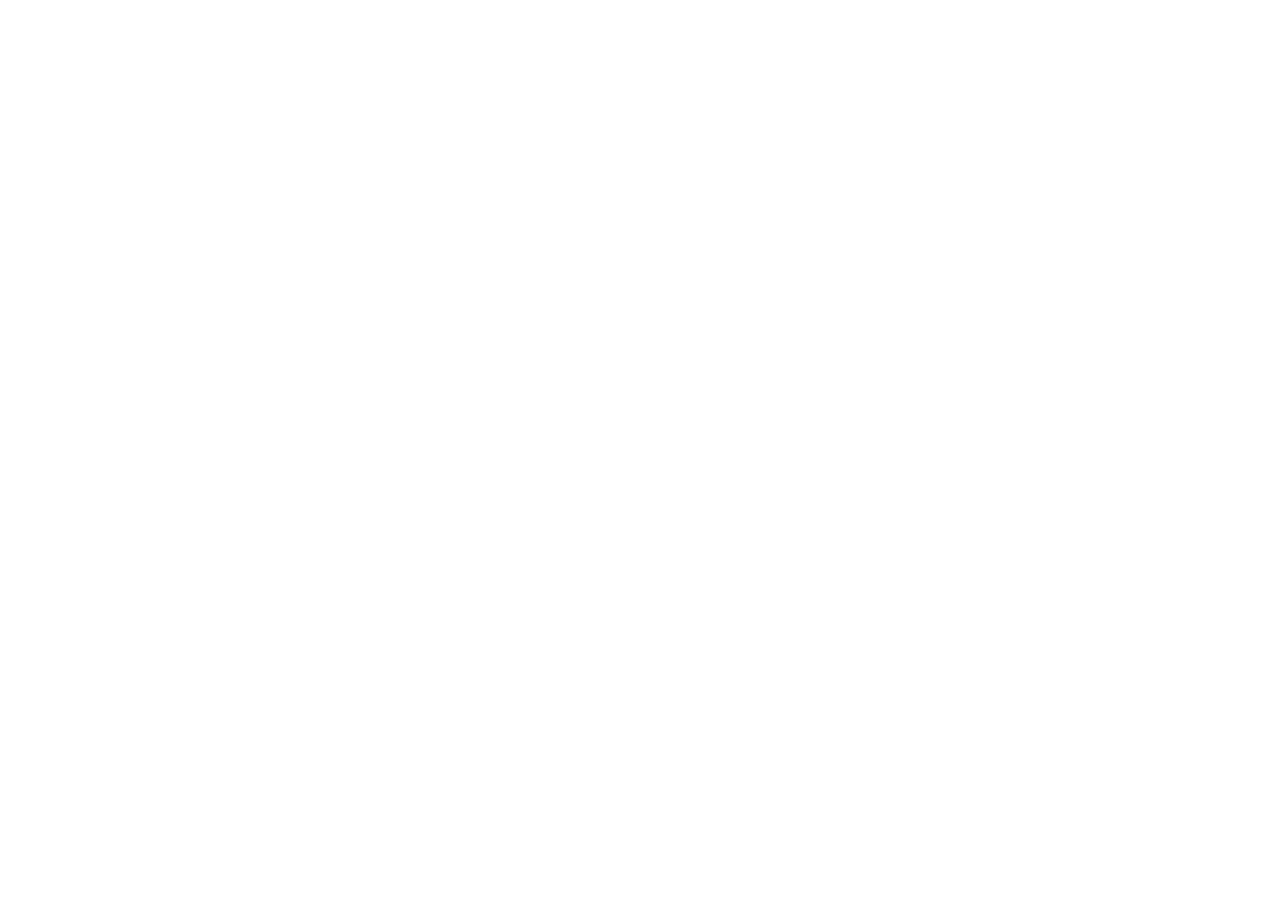
==== plant.html @ baddac15 "Initial project structure with storage and species modules" ====
<!DOCTYPE html>
<html lang="en">
  <head>
    <meta charset="UTF-8">
    <meta name="viewport" content="width=device-width, initial-scale=1.0">
    <title>Document</title>
  </head>
  <body></body>
</html>
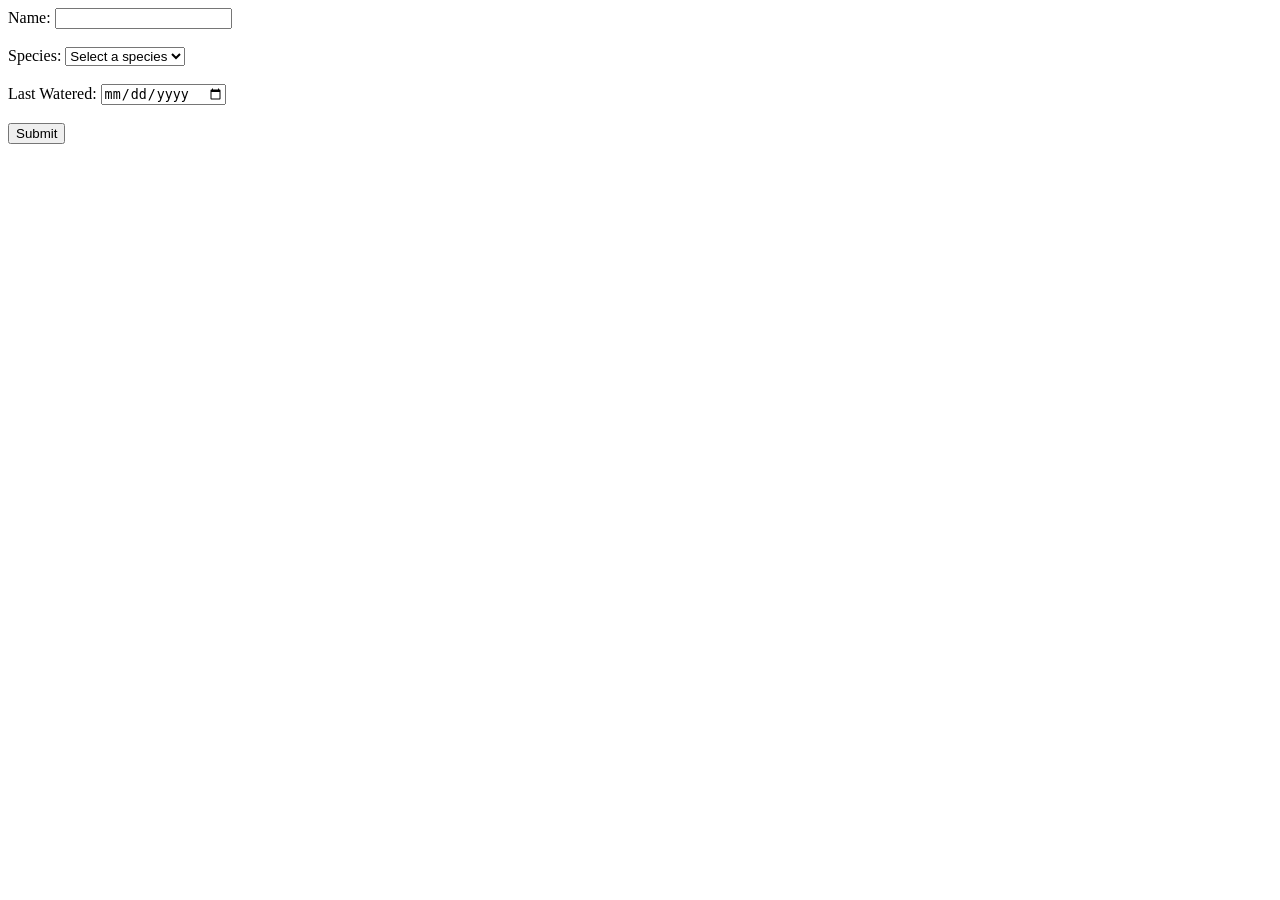
==== commit b7767d29: "Add submit form for adding new plants" ====
--- a/plant.html
+++ b/plant.html
@@ -1,9 +1,28 @@
-<!DOCTYPE html>
+<!doctype html>
 <html lang="en">
-  <head>
-    <meta charset="UTF-8">
-    <meta name="viewport" content="width=device-width, initial-scale=1.0">
-    <title>Document</title>
-  </head>
-  <body></body>
-</html>+    <head>
+        <meta charset="UTF-8" />
+        <meta name="viewport" content="width=device-width, initial-scale=1.0" />
+        <title>Plant Form</title>
+    </head>
+    <body>
+        <form id="plantForm">
+            <label for="name">Name:</label>
+            <input type="text" id="name" name="name" /><br /><br />
+            <label for="species">Species:</label>
+            <select id="species" name="species">
+                <option value="">Select a species</option>
+                <option value="calathea">Calathea</option>
+                <option value="cactus">Cactus</option></select
+            ><br /><br />
+            <label for="lastWatered">Last Watered:</label>
+            <input
+                type="date"
+                id="lastWatered"
+                name="lastWatered"
+            /><br /><br />
+            <input type="submit" value="Submit" />
+        </form>
+        <script type="module" src="js/addplant.js"></script>
+    </body>
+</html>
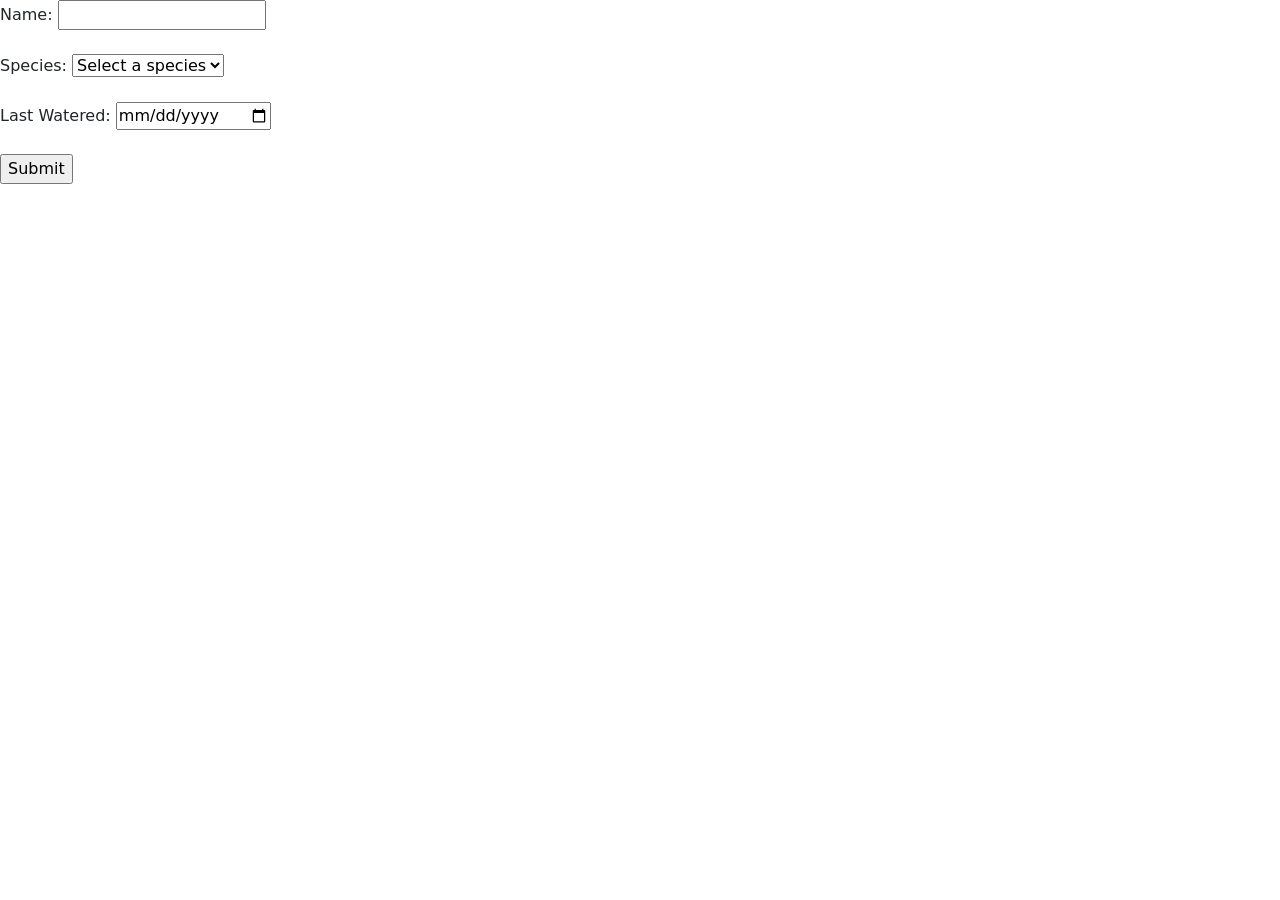
==== commit 511cfac3: "Add basic Bootstrap containers" ====
--- a/plant.html
+++ b/plant.html
@@ -4,6 +4,11 @@
         <meta charset="UTF-8" />
         <meta name="viewport" content="width=device-width, initial-scale=1.0" />
         <title>Plant Form</title>
+        <link
+            href="https://cdn.jsdelivr.net/npm/bootstrap@5.3.8/dist/css/bootstrap.min.css"
+            rel="stylesheet"
+        />
+        <script src="https://cdn.jsdelivr.net/npm/bootstrap@5.3.8/dist/js/bootstrap.bundle.min.js"></script>
     </head>
     <body>
         <form id="plantForm">
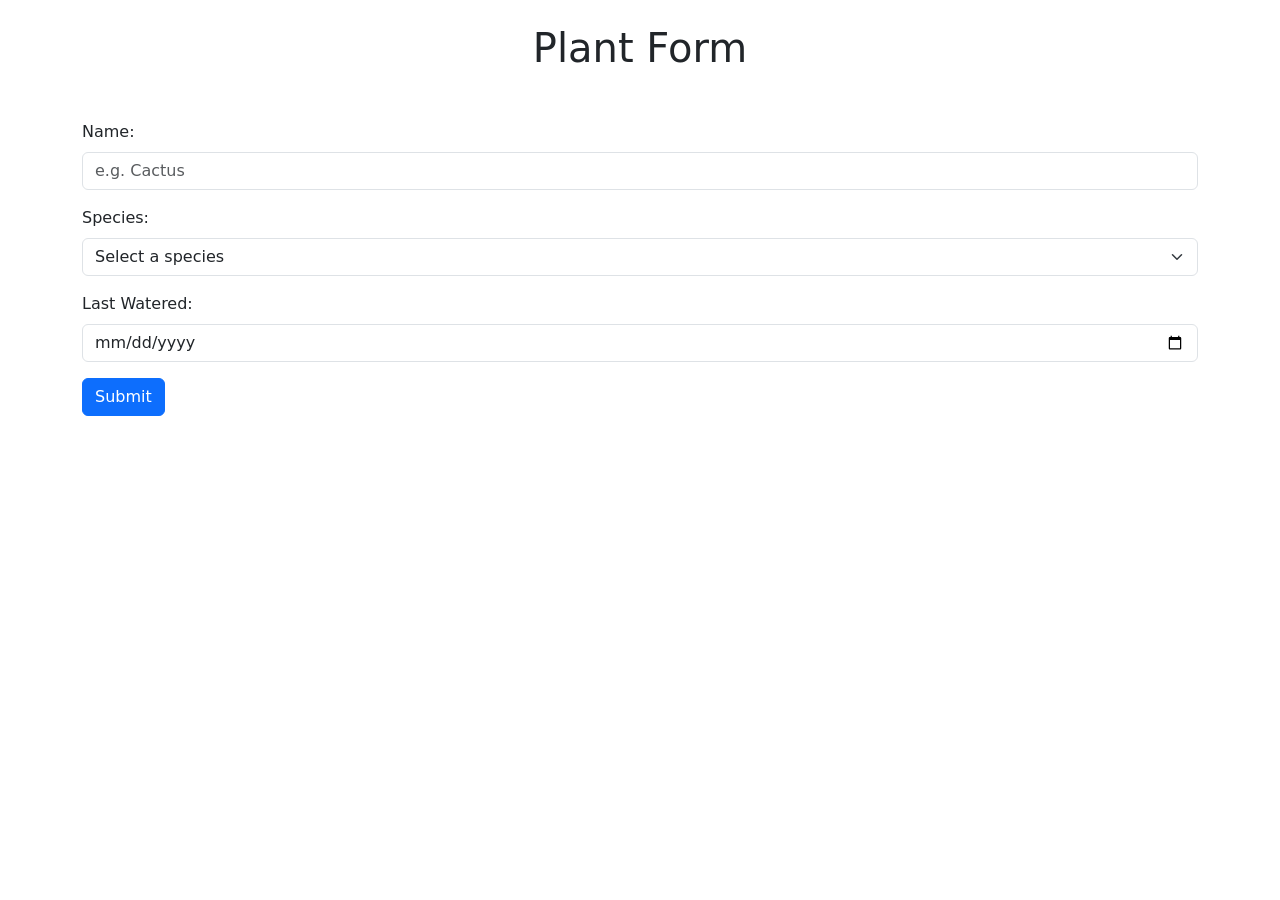
==== commit f0fe86e1: "Add basic Bootstrap styling to plant form" ====
--- a/plant.html
+++ b/plant.html
@@ -11,23 +11,42 @@
         <script src="https://cdn.jsdelivr.net/npm/bootstrap@5.3.8/dist/js/bootstrap.bundle.min.js"></script>
     </head>
     <body>
-        <form id="plantForm">
-            <label for="name">Name:</label>
-            <input type="text" id="name" name="name" /><br /><br />
-            <label for="species">Species:</label>
-            <select id="species" name="species">
-                <option value="">Select a species</option>
-                <option value="calathea">Calathea</option>
-                <option value="cactus">Cactus</option></select
-            ><br /><br />
-            <label for="lastWatered">Last Watered:</label>
-            <input
-                type="date"
-                id="lastWatered"
-                name="lastWatered"
-            /><br /><br />
-            <input type="submit" value="Submit" />
-        </form>
+        <div class="container py-4">
+            <h1 class="text-center mb-5">Plant Form</h1>
+
+            <form id="plantForm">
+                <div class="mb-3">
+                    <label for="name" class="form-label">Name:</label>
+                    <input
+                        placeholder="e.g. Cactus"
+                        type="text"
+                        id="name"
+                        name="name"
+                        class="form-control"
+                    />
+                </div>
+                <div class="mb-3">
+                    <label for="species" class="form-label">Species:</label>
+                    <select id="species" name="species" class="form-select">
+                        <option value="">Select a species</option>
+                        <option value="calathea">Calathea</option>
+                        <option value="cactus">Cactus</option>
+                    </select>
+                </div>
+                <div class="mb-3">
+                    <label for="lastWatered" class="form-label"
+                        >Last Watered:</label
+                    >
+                    <input
+                        type="date"
+                        id="lastWatered"
+                        name="lastWatered"
+                        class="form-control"
+                    />
+                </div>
+                <input type="submit" value="Submit" class="btn btn-primary" />
+            </form>
+        </div>
         <script type="module" src="js/addplant.js"></script>
     </body>
 </html>
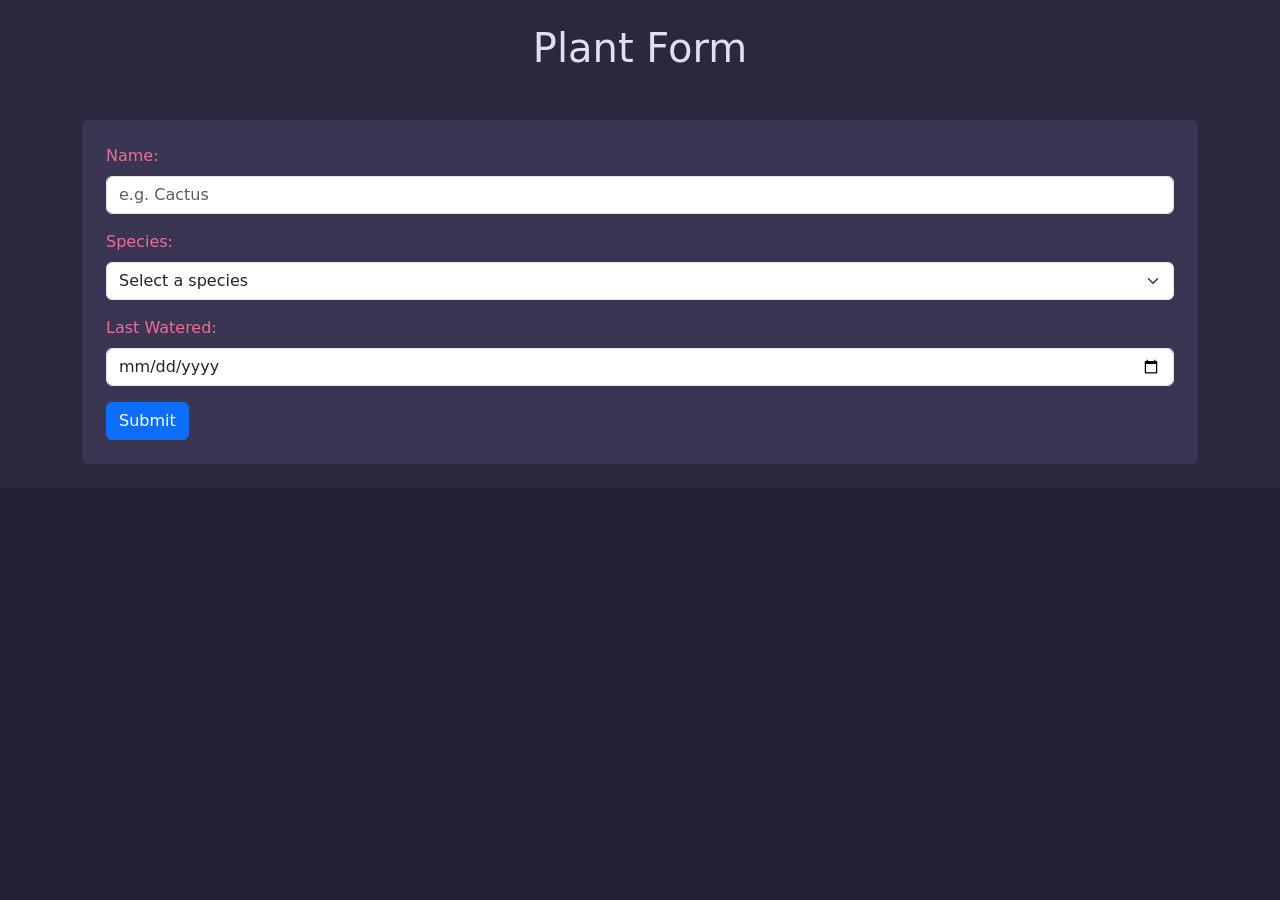
==== commit 379b3313: "Add custom colours to the whole UI" ====
--- a/plant.html
+++ b/plant.html
@@ -8,13 +8,14 @@
             href="https://cdn.jsdelivr.net/npm/bootstrap@5.3.8/dist/css/bootstrap.min.css"
             rel="stylesheet"
         />
+        <link rel="stylesheet" href="css/styles.css" />
         <script src="https://cdn.jsdelivr.net/npm/bootstrap@5.3.8/dist/js/bootstrap.bundle.min.js"></script>
     </head>
     <body>
         <div class="container py-4">
             <h1 class="text-center mb-5">Plant Form</h1>
 
-            <form id="plantForm">
+            <form id="plantForm" class="bg-plant-secondary p-4 rounded">
                 <div class="mb-3">
                     <label for="name" class="form-label">Name:</label>
                     <input
--- a/css/styles.css
+++ b/css/styles.css
@@ -0,0 +1,53 @@
+html {
+    box-sizing: border-box;
+    background-color: #232136;
+}
+body {
+    background-color: #2a273f;
+    color: #e0def4;
+}
+.card-title-today {
+    color: #9ccfd8;
+    font-weight: bold;
+    text-align: center;
+    margin-bottom: 1em;
+}
+.card-title-upcoming {
+    color: #ea9a97;
+    font-weight: bold;
+    text-align: center;
+    margin-bottom: 1em;
+}
+.card-title-allplants {
+    color: #c4a7e7;
+    font-weight: bold;
+    text-align: center;
+    margin-bottom: 1em;
+}
+h3 {
+    color: #eb6f92;
+}
+.bg-today {
+    background-color: #393552;
+    color: #3e8fb0;
+}
+.bg-plant-secondary {
+    background-color: #393552;
+    color: #ea9a97;
+}
+.bg-plant-tertiary {
+    background-color: #393552;
+    color: #c4a7e7;
+}
+.form-label {
+    color: #eb6f92;
+}
+.card {
+    background-color: #393552;
+    color: #e0def4;
+}
+*,
+*::before,
+*::after {
+    box-sizing: inherit;
+}
